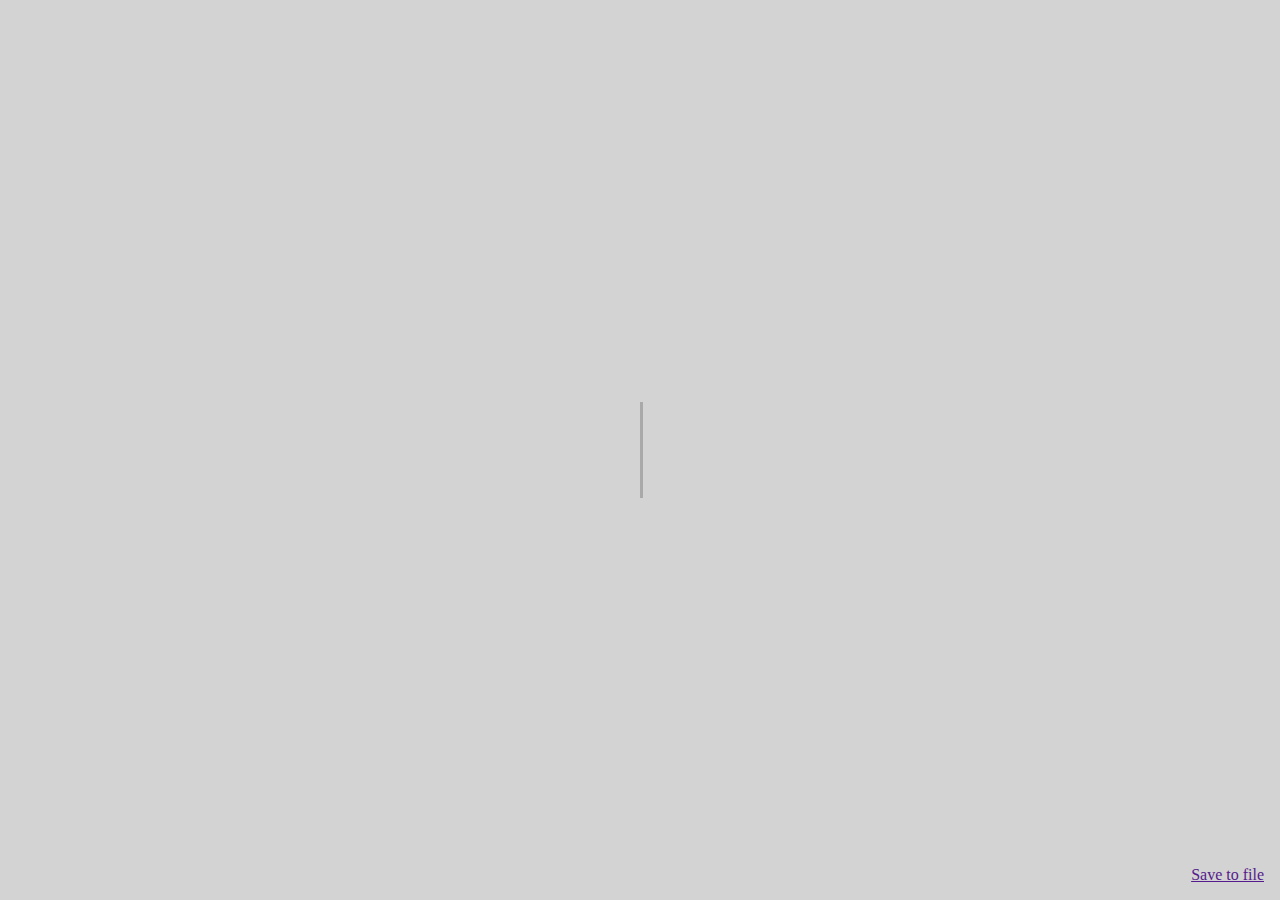
==== src/index.html @ 95209422 "first commit" ====
<!DOCTYPE html>
<html lang="en" dir="ltr">

<head>
  <meta charset="utf-8">
  <title>Writer 72-500</title>
  <link rel="stylesheet" href="./styles.css">
</head>

<body>
  <main>
    <div class="text-container">
      <span class="text"></span>
    </div>
    <div class="caret"></div>
    <a download="text.txt" href="">Save to file</a>
  </main>
  <script src="index.js" charset="utf-8"></script>
</body>

</html>
---- src/styles.css ----
:root {
  --font-size: 6rem;
}

html,
body {
  width: 100%;
  height: 100%;
  margin: 0;
  padding: 0;
}

main {
  background-color: lightgray;
  width: 100%;
  height: 100%;
  display: flex;
  align-items: center;
}

.text-container {
  height: calc(var(--font-size) + 1rem);
  width: 50%;
  margin-left: 0;
  overflow: hidden;
  font-size: var(--font-size);
  color: darkgray;
  text-align: right;
  white-space: nowrap;
  position: relative;
}

.text {
  position: absolute;
  right: 0;
}

.text--trailing-space {
  margin-right: 1rem;
  margin-left: -1rem;
}

.caret {
  height: var(--font-size);
  width: 0.2em;
  background-color: darkgray;
  animation: blink 1s infinite;
  margin-left: 0;
  margin-right: auto;
}

a {
  align-self: flex-end;
  margin: 1rem;
}

@keyframes blink {
  0% {
    opacity: 0;
  }

  49% {
    opacity: 0;
  }

  50% {
    opacity: 1;
  }
}
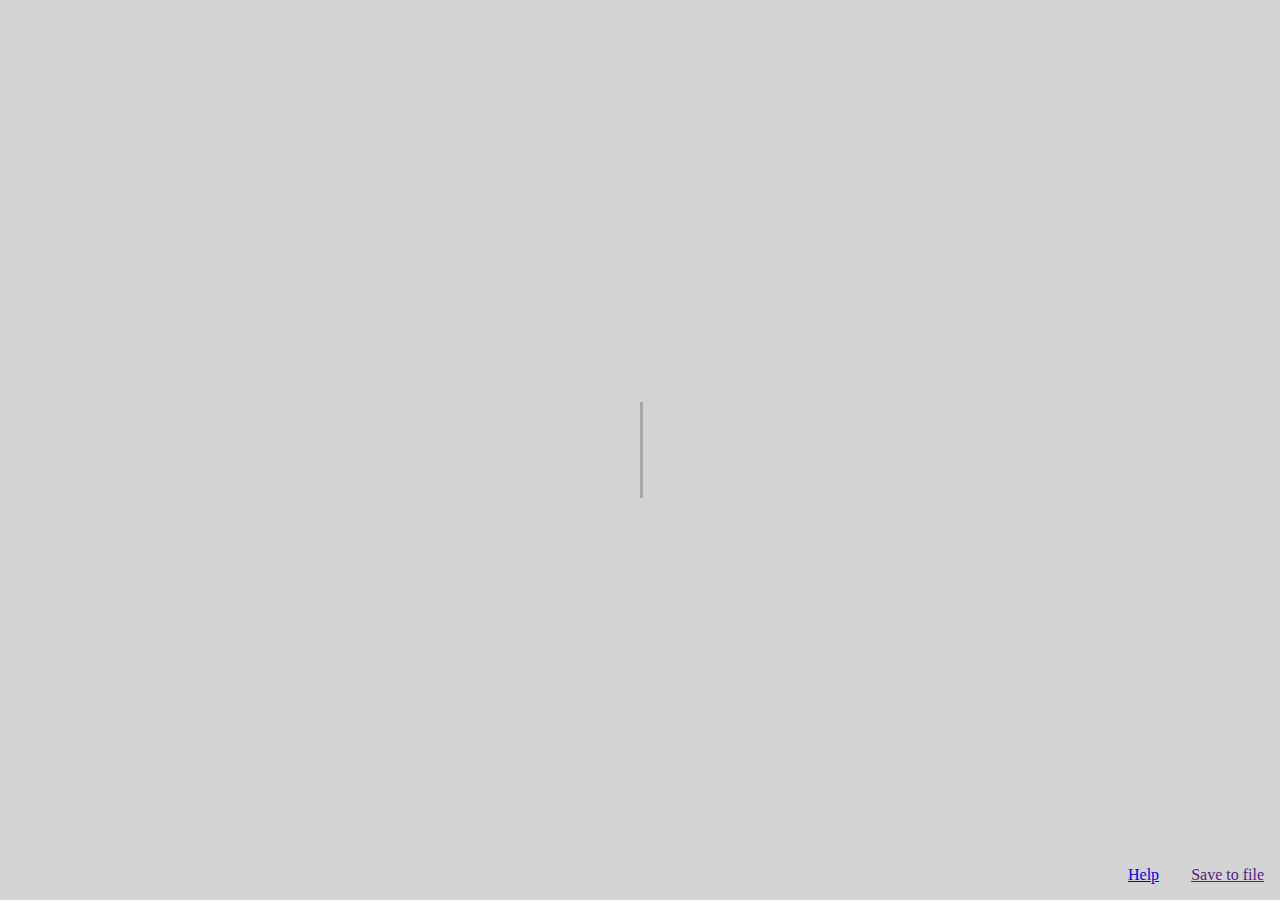
==== commit 3d44663a: "adds a simple help page" ====
--- a/src/index.html
+++ b/src/index.html
@@ -13,7 +13,8 @@
       <span class="text"></span>
     </div>
     <div class="caret"></div>
-    <a download="text.txt" href="">Save to file</a>
+    <a href="help.html">Help</a>
+    <a download="text.txt" href="" class="download">Save to file</a>
   </main>
   <script src="index.js" charset="utf-8"></script>
 </body>
